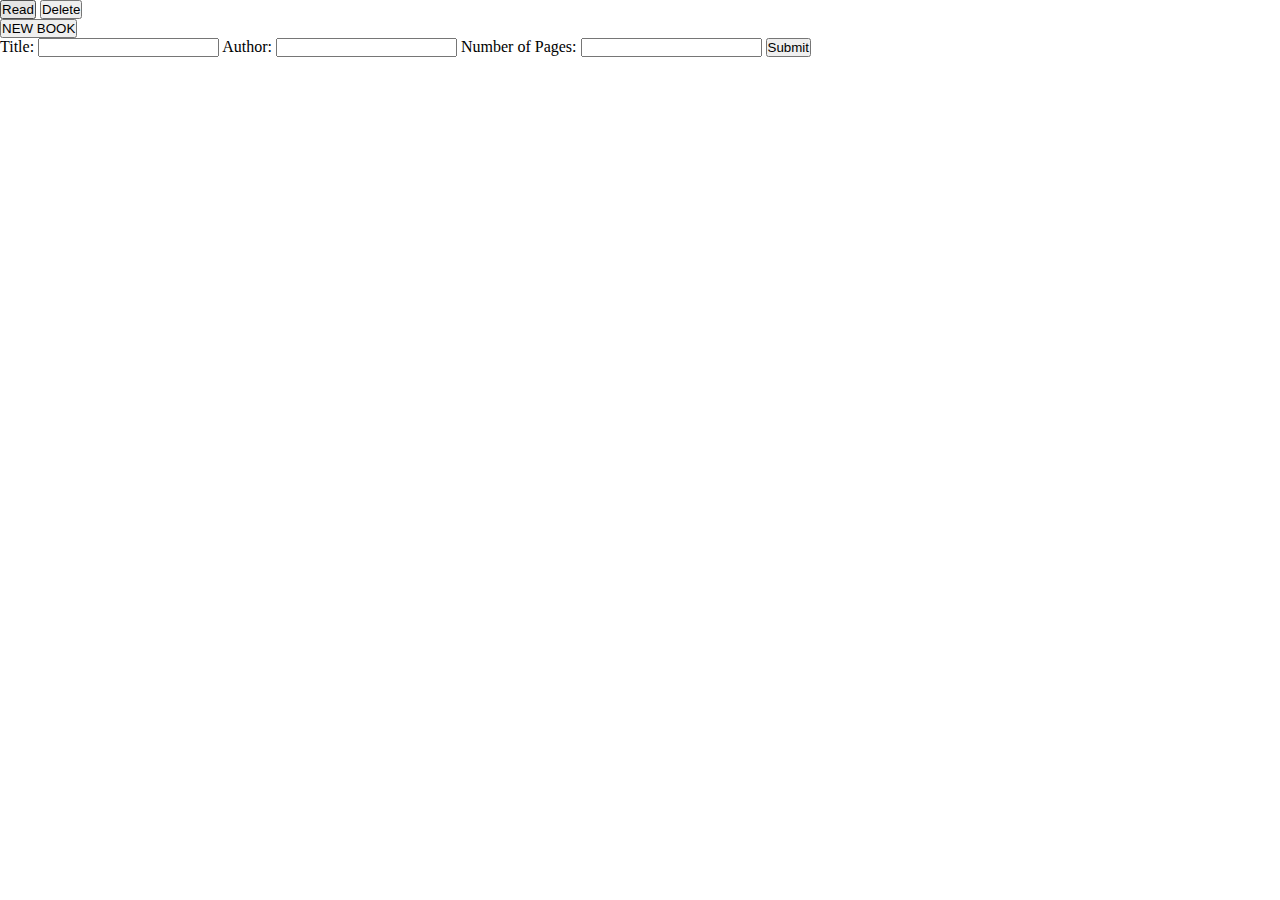
==== library.html @ 0407155c "Initial commit" ====
<!DOCTYPE html>
<html lang="en">
<head>
    <meta charset="UTF-8">
    <meta http-equiv="X-UA-Compatible" content="IE=edge">
    <meta name="viewport" content="width=device-width, initial-scale=1.0">
    <title>Library</title>
    <link rel="stylesheet" href="library.css">
</head>
<body>
    <header></header>
    <div>
        <div class="card">
            <div>
                <button type="button" id="read" value="red">Read</button>
                <button type="button">Delete</button>
            </div>
        </div>
        <button onclick="bookForm">NEW BOOK</button>
        <form class="form">
            <label>Title:
                <input type="text" name="title" />
            </label>
            <label>Author:
                <input type="text" name="author" />
            </label>
            <label>Number of Pages:
                <input type="text" name="pages" />
            </label>
            <button type="submit" id="submit-form">Submit</button>
        </form>
    </div>
    <script src="library.js"></script>
</body>
</html>
---- library.css ----
* {
    margin: 0;
    padding: 0;
}
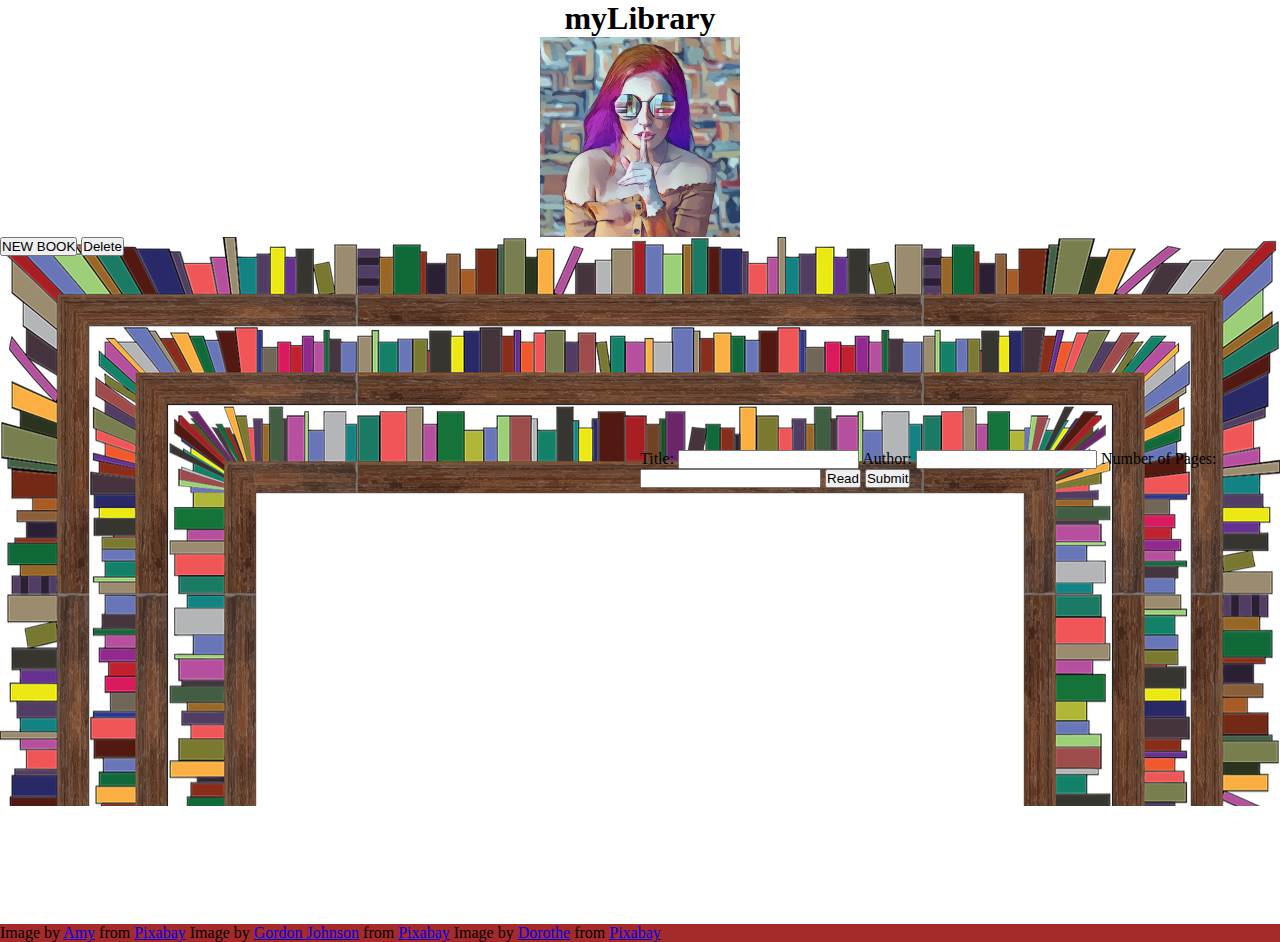
==== commit 6c297600: "functionality and layout" ====
--- a/library.html
+++ b/library.html
@@ -8,28 +8,36 @@
     <link rel="stylesheet" href="library.css">
 </head>
 <body>
-    <header></header>
-    <div>
-        <div class="card">
-            <div>
-                <button type="button" id="read" value="red">Read</button>
-                <button type="button">Delete</button>
-            </div>
+    <header class="header">
+        <h1>myLibrary</h1>
+        <img src="img/librarian.png">
+    </header>
+    <div class="main">
+        <div class="cards">
+            <button class="new-book">NEW BOOK</button>
+            <button type="button">Delete</button>
         </div>
-        <button onclick="bookForm">NEW BOOK</button>
-        <form class="form">
+    </div>
+    <div class="book-cards">
+        <form class="form" method="post">
             <label>Title:
-                <input type="text" name="title" />
+                <input type="text" name="title" id="title" />
             </label>
             <label>Author:
-                <input type="text" name="author" />
+                <input type="text" name="author" id="author" />
             </label>
             <label>Number of Pages:
-                <input type="text" name="pages" />
+                <input type="number" name="pages" id="pages" />
             </label>
+            <button type="button" onclick="getRead()" id="read" value="red">Read</button>
             <button type="submit" id="submit-form">Submit</button>
         </form>
     </div>
+        <footer class="footer">
+            Image by <a href="https://pixabay.com/users/prettysleepy-2973588/?utm_source=link-attribution&amp;utm_medium=referral&amp;utm_campaign=image&amp;utm_content=5203251">Amy</a> from <a href="https://pixabay.com//?utm_source=link-attribution&amp;utm_medium=referral&amp;utm_campaign=image&amp;utm_content=5203251">Pixabay</a>
+Image by <a href="https://pixabay.com/users/gdj-1086657/?utm_source=link-attribution&amp;utm_medium=referral&amp;utm_campaign=image&amp;utm_content=1751335">Gordon Johnson</a> from <a href="https://pixabay.com//?utm_source=link-attribution&amp;utm_medium=referral&amp;utm_campaign=image&amp;utm_content=1751335">Pixabay</a>
+Image by <a href="https://pixabay.com/users/darkmoon_art-1664300/?utm_source=link-attribution&amp;utm_medium=referral&amp;utm_campaign=image&amp;utm_content=3057902">Dorothe</a> from <a href="https://pixabay.com//?utm_source=link-attribution&amp;utm_medium=referral&amp;utm_campaign=image&amp;utm_content=3057902">Pixabay</a>
+        </footer>
     <script src="library.js"></script>
 </body>
 </html>--- a/library.css
+++ b/library.css
@@ -1,4 +1,55 @@
 * {
     margin: 0;
     padding: 0;
-}+}
+
+body {
+    display: grid;
+    grid-template-columns: 1fr;
+    grid-template-rows: .5fr 2.4fr .5fr;
+    height: 100%;
+}
+
+img {
+    height: 200px;
+    width: 200px;
+}
+.header {
+    display: flex;
+    flex-direction: column;
+    align-items: center;
+}
+
+.main {
+    background-image: url("img/shelves.png");
+    background-repeat: no-repeat;
+    background-position-x: center;
+}
+
+.active {
+    opacity: 1;
+    z-index: 2;
+    pointer-events: all;
+}
+
+.form {
+    position: absolute;
+    top: 50%;
+    left: 50%;
+}
+
+.book-card {
+    background-image: url("img/book.png");
+    background-size: 100px;
+    background-repeat: no-repeat;
+}
+
+.book-cards {
+    background-image: url("img/book.png");
+    background-size: 100px;
+    background-repeat: no-repeat;
+}
+
+.footer {
+    background-color: brown;
+}
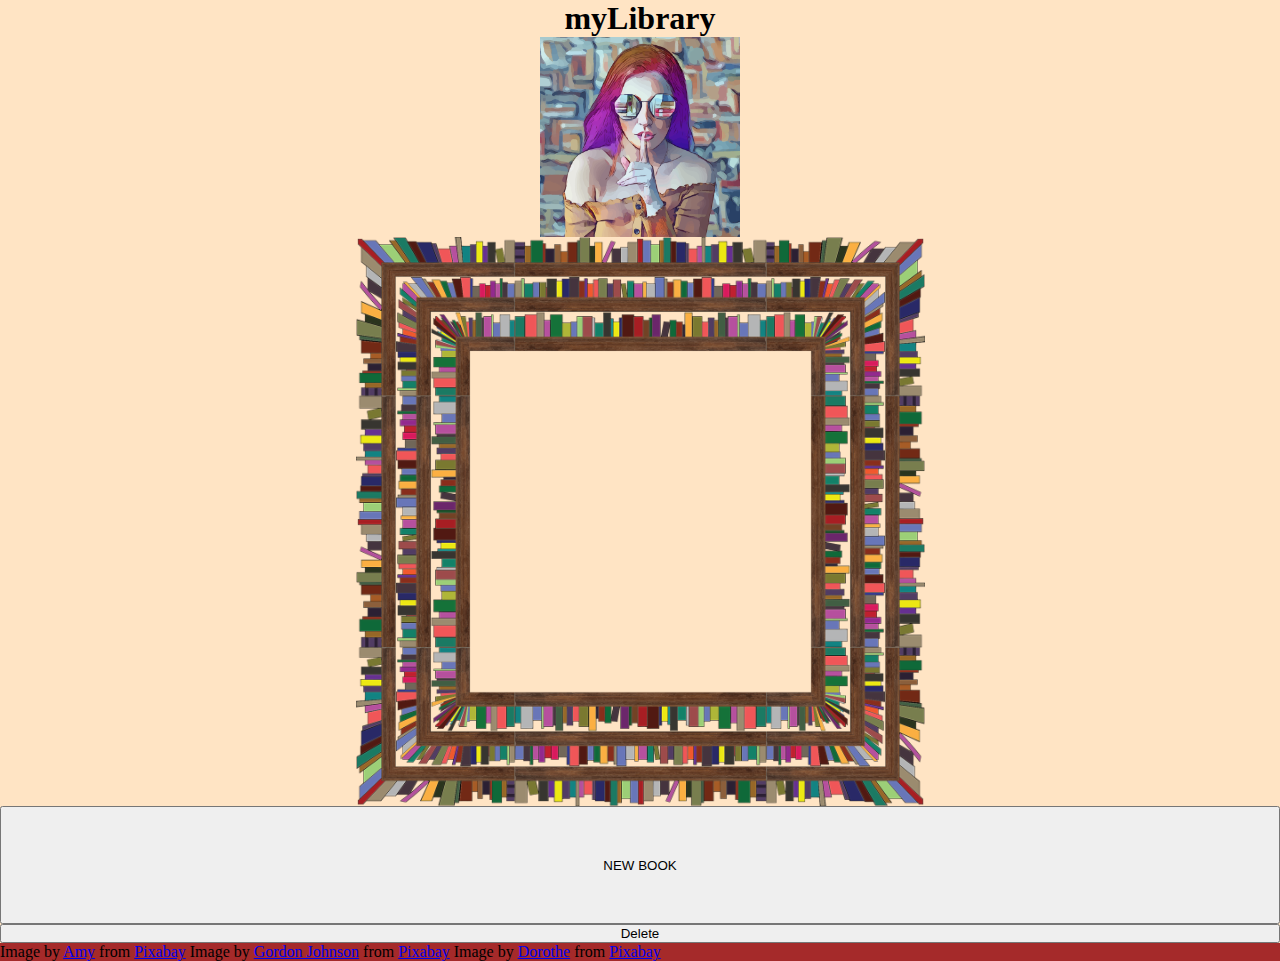
==== commit e29a5a9b: "final" ====
--- a/library.html
+++ b/library.html
@@ -14,12 +14,12 @@
     </header>
     <div class="main">
         <div class="cards">
-            <button class="new-book">NEW BOOK</button>
-            <button type="button">Delete</button>
         </div>
     </div>
+    <button class="new-book" onclick="showForm()">NEW BOOK</button>
+    <button type="button">Delete</button>
     <div class="book-cards">
-        <form class="form" method="post">
+        <form class="form" id="form" method="post">
             <label>Title:
                 <input type="text" name="title" id="title" />
             </label>
--- a/library.css
+++ b/library.css
@@ -8,6 +8,7 @@
     grid-template-columns: 1fr;
     grid-template-rows: .5fr 2.4fr .5fr;
     height: 100%;
+    background-color: bisque;
 }
 
 img {
@@ -24,30 +25,46 @@
     background-image: url("img/shelves.png");
     background-repeat: no-repeat;
     background-position-x: center;
-}
-
-.active {
-    opacity: 1;
-    z-index: 2;
-    pointer-events: all;
+    background-size: contain;
+    height: 100%;
 }
 
 .form {
-    position: absolute;
-    top: 50%;
-    left: 50%;
+    display: flex;
+    flex-direction: column;
+    align-items: start;
+    background-image: url("img/book.png");
+    background-repeat: no-repeat;
+    background-size: 500px;
+    color: white;
+    height: 200px;
+    width: 500px;
+    padding-left: 15px;
+    justify-content: space-evenly;
 }
 
 .book-card {
     background-image: url("img/book.png");
-    background-size: 100px;
     background-repeat: no-repeat;
+    background-size: 200px;
+    position: relative;
+    height: 100px;
+    width: 100px;
+    top: 40%;
+    left: 43%;
+    color: white;
 }
 
-.book-cards {
-    background-image: url("img/book.png");
-    background-size: 100px;
-    background-repeat: no-repeat;
+ .book-cards {
+    display: none;
+    position: absolute;
+    top: 38%;
+    left: 37%;
+}
+
+.cards {
+    display: flex;
+    margin-top: 10%;
 }
 
 .footer {
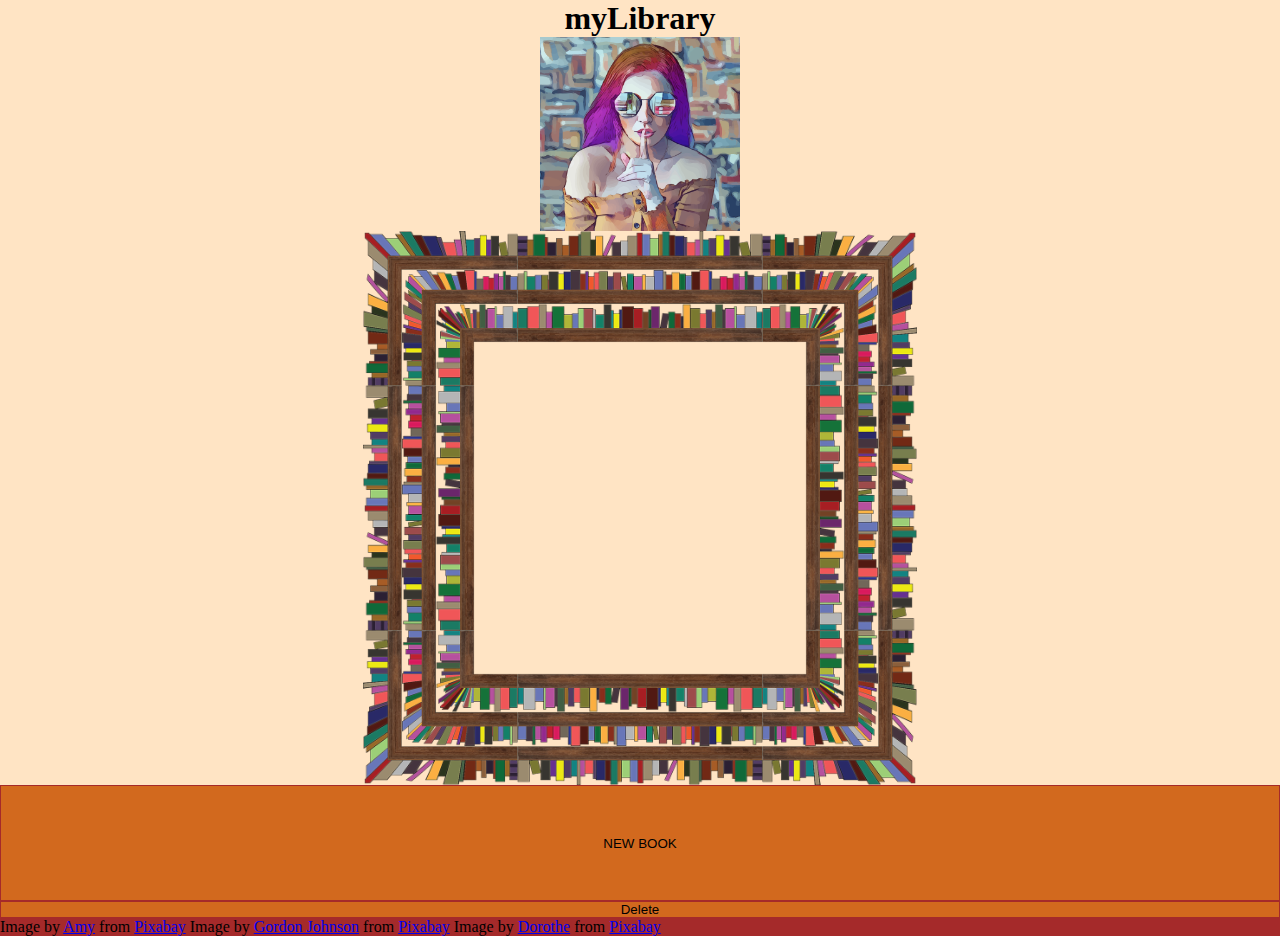
==== commit 354d09ed: "final" ====
--- a/library.html
+++ b/library.html
@@ -29,7 +29,11 @@
             <label>Number of Pages:
                 <input type="number" name="pages" id="pages" />
             </label>
-            <button type="button" onclick="getRead()" id="read" value="red">Read</button>
+            <label class="switch">
+                <input type="checkbox">
+                <span class="slider round"></span>
+                <p>Read?</p>
+            </label>
             <button type="submit" id="submit-form">Submit</button>
         </form>
     </div>
--- a/library.css
+++ b/library.css
@@ -12,9 +12,20 @@
 }
 
 img {
-    height: 200px;
+    height: 194px;
     width: 200px;
 }
+
+p {
+    margin-top: 15px;
+    margin-left: 10px;
+}
+
+body > button {
+    background-color: chocolate;
+    border: .1px solid brown;
+}
+
 .header {
     display: flex;
     flex-direction: column;
@@ -41,6 +52,61 @@
     width: 500px;
     padding-left: 15px;
     justify-content: space-evenly;
+}
+
+.switch {
+    position: relative;
+    display: inline-block;
+    width: 60px;
+    height: 35px;
+}
+
+.switch input {
+    opacity: 0;
+    width: 0;
+    height: 0;
+}
+
+.slider {
+    position: absolute;
+    cursor: pointer;
+    top: 0;
+    left: 0;
+    right: 0;
+    bottom: 0;
+    background-color: red;
+    transition: .4s;
+}
+
+.slider:before {
+    position: absolute;
+    content: "";
+    height: 26px;
+    width: 26px;
+    left: 4px;
+    bottom: 4px;
+    background-color: white;
+    transition: .4s;
+}
+
+input:checked + .slider {
+    background-color: green;
+}
+
+input:focused + .slider {
+    box-shadow: 0 0 1px gray;
+}
+
+input:checked + .slider:before {
+    transform: translateX(26px);
+}
+
+.slider.round {
+    border-radius: 34px;
+}
+
+.slider.round:before {
+    border-radius: 50%;
 }
 
 .book-card {
